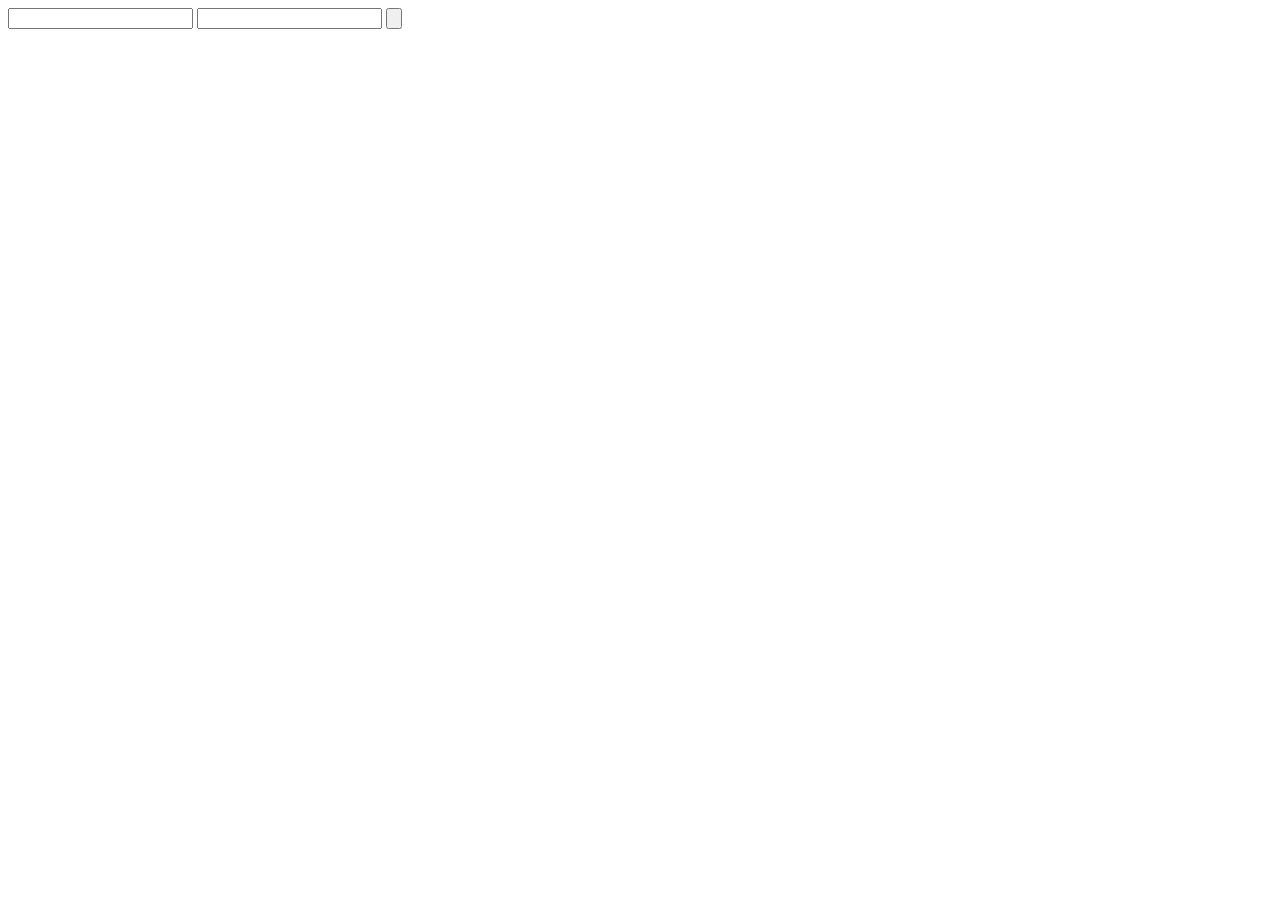
==== index.html @ acd12c42 "v1" ====
<!DOCTYPE html>
<html lang="en">
<head>
    <meta charset="UTF-8">
    <meta http-equiv="X-UA-Compatible" content="IE=edge">
    <meta name="viewport" content="width=device-width, initial-scale=1.0">
    <title>Document</title>
    <link rel="stylesheet" href="style.css">
</head>
<body>
    <div>
        <input type="text" name="nome" id="nome">
        <input type="password" title="senha" id="senha">
        <input type="button" t>
    </div>
</body>
</html>
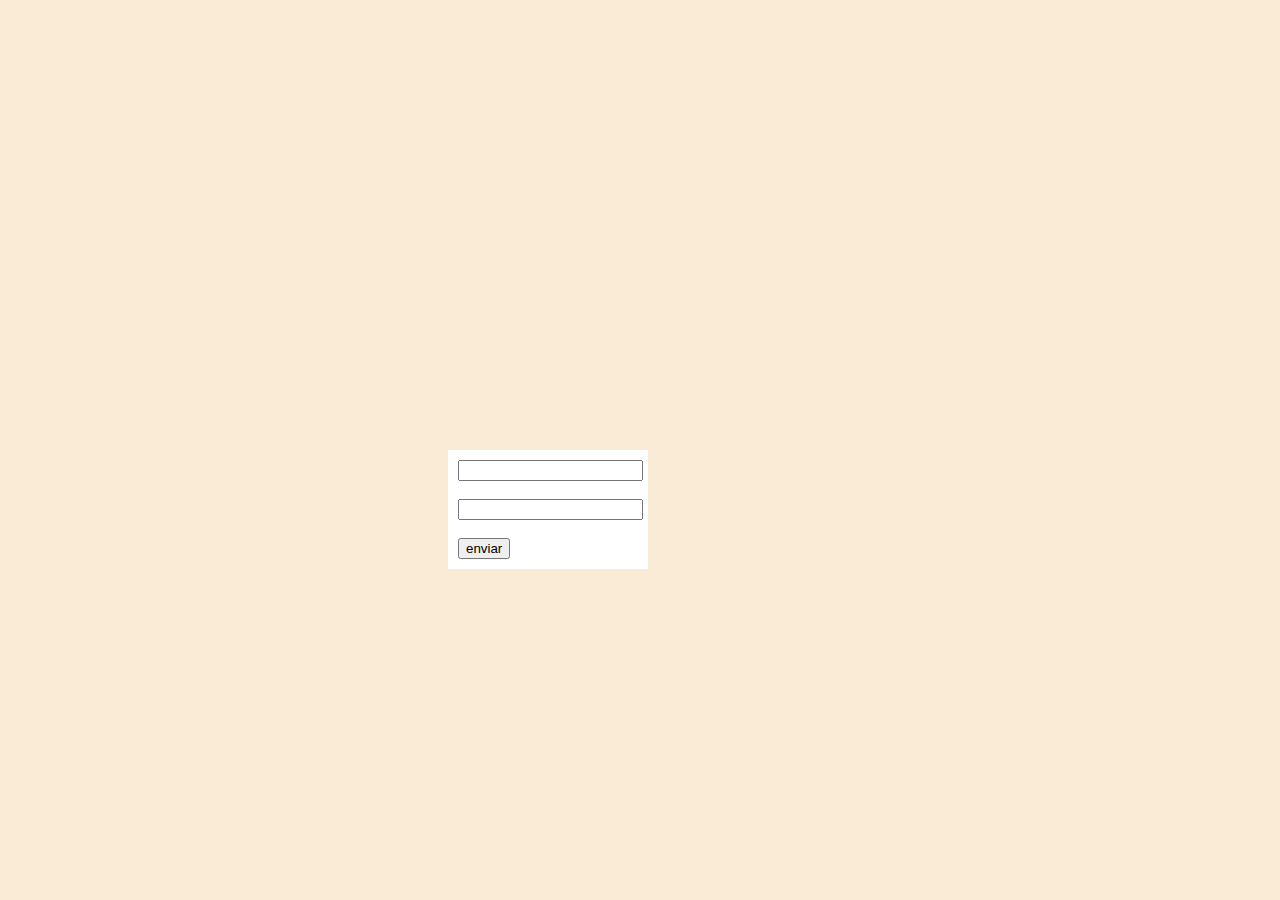
==== commit 7286e346: "v2" ====
--- a/index.html
+++ b/index.html
@@ -9,9 +9,9 @@
 </head>
 <body>
     <div>
-        <input type="text" name="nome" id="nome">
-        <input type="password" title="senha" id="senha">
-        <input type="button" t>
+        <input type="text"><br><br>
+        <input type="password"> <br><br>
+        <button> enviar</button>
     </div>
 </body>
 </html>--- a/style.css
+++ b/style.css
@@ -0,0 +1,12 @@
+
+body{background-color: antiquewhite;
+}
+
+div{background-color: white;
+position: absolute;
+top: 50%;
+left: 35%;
+right: 35%;
+width: 180px;
+padding: 10px;
+}
